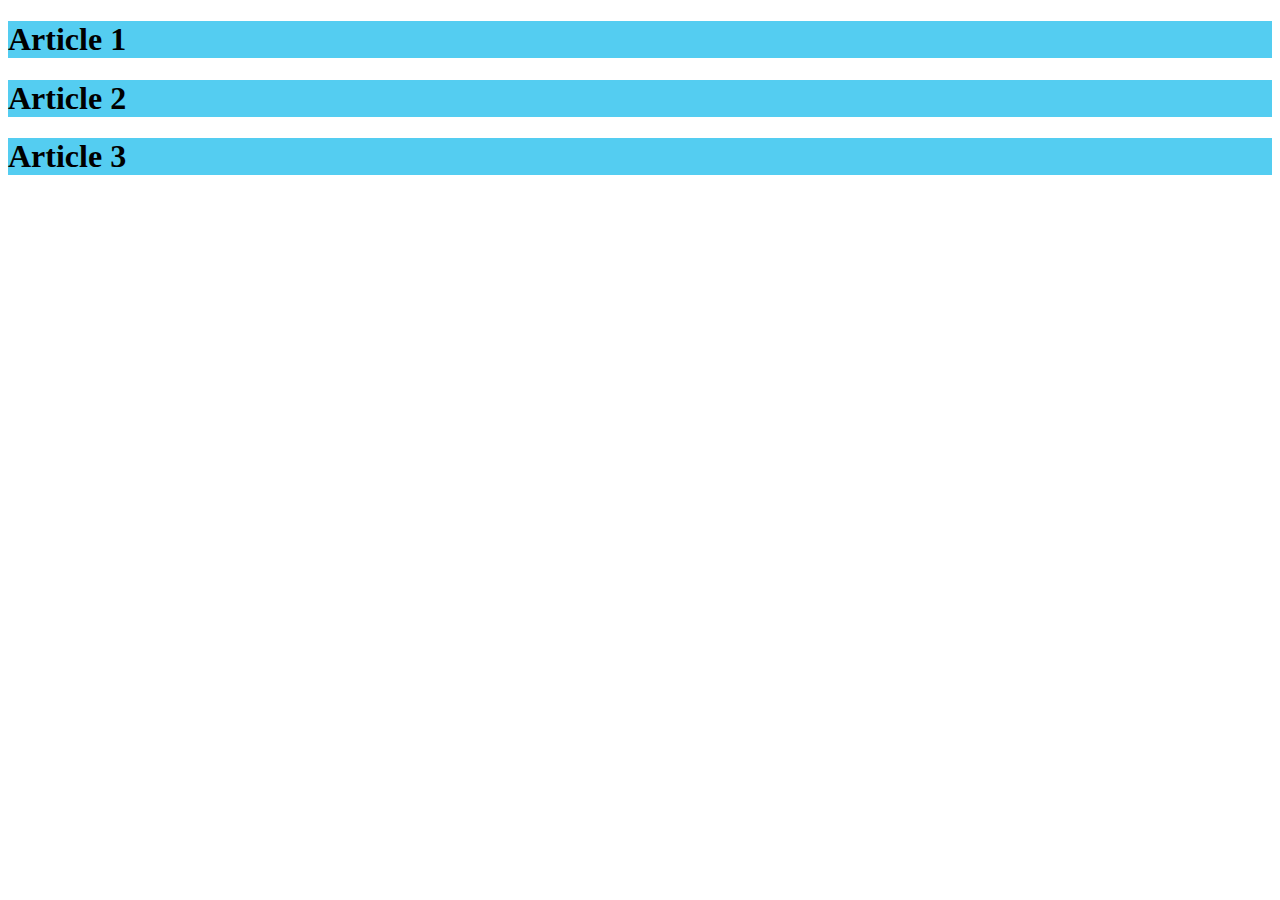
==== index2.html @ e18212e9 "added width" ====
<!DOCTYPE html>
<html lang="translated-ltr">
<head>
  <link rel="stylesheet" href="style.css">
  <meta charset="UTF-8">
  <meta http-equiv="X-UA-Compatible" content="IE=edge">
  <meta name="viewport" content="width=device-width, initial-scale=1.0">
  <title>Document</title>
</head>
<body>

<div class="hidden">
  <h1 id="art1">Article 1</h1>
  <article id="article">
  <img src="./coala.jpg" alt="" width="140">
  <p>Lorem ipsum dolor sit, amet consectetur adipisicing elit. Iusto aspernatur magnam rem! Asperiores, repellat reiciendis. Ab sed eum quasi a architecto, dolorum ut nostrum omnis eveniet, assumenda quibusdam corporis atque.</p>
  <p>Lorem ipsum dolor sit, amet consectetur adipisicing elit. Repellat doloremque eius, molestias impedit iste commodi ratione libero numquam ipsam iusto voluptate inventore, exercitationem ea voluptatibus. Sequi perferendis necessitatibus dolorem dignissimos!</p>
  <p>Lorem ipsum dolor sit amet, consectetur adipisicing elit. Odio in magnam, voluptas similique ullam iusto nostrum minus perspiciatis itaque dolores tenetur ut doloremque accusantium, illum incidunt sit molestiae eveniet ipsam?</p>
</article>
</div>

<div class="hidden">
  <h1 id="art2">Article 2</h1>
  <article id="article2">
  <img src="./Без названия.jpg" alt="" width="140">
  <p>Lorem ipsum dolor sit, amet consectetur adipisicing elit. Iusto aspernatur magnam rem! Asperiores, repellat reiciendis. Ab sed eum quasi a architecto, dolorum ut nostrum omnis eveniet, assumenda quibusdam corporis atque.</p>
  <p>Lorem ipsum dolor sit, amet consectetur adipisicing elit. Repellat doloremque eius, molestias impedit iste commodi ratione libero numquam ipsam iusto voluptate inventore, exercitationem ea voluptatibus. Sequi perferendis necessitatibus dolorem dignissimos!</p>
  <p>Lorem ipsum dolor sit amet, consectetur adipisicing elit. Odio in magnam, voluptas similique ullam iusto nostrum minus perspiciatis itaque dolores tenetur ut doloremque accusantium, illum incidunt sit molestiae eveniet ipsam?</p>
</article>
</div>

<div class="hidden">
  <h1 id="art3">Article 3</h1>
  <article id="article3">
    <img src="./images.jpg" alt="" width="">
  </article>
</div>

  <script src="./script.js"></script>
</body>
</html>
---- style.css ----
h1 {
  background-color: rgb(84, 205, 241);
}
img{
  float: left;
  padding-right: 10px; 
}
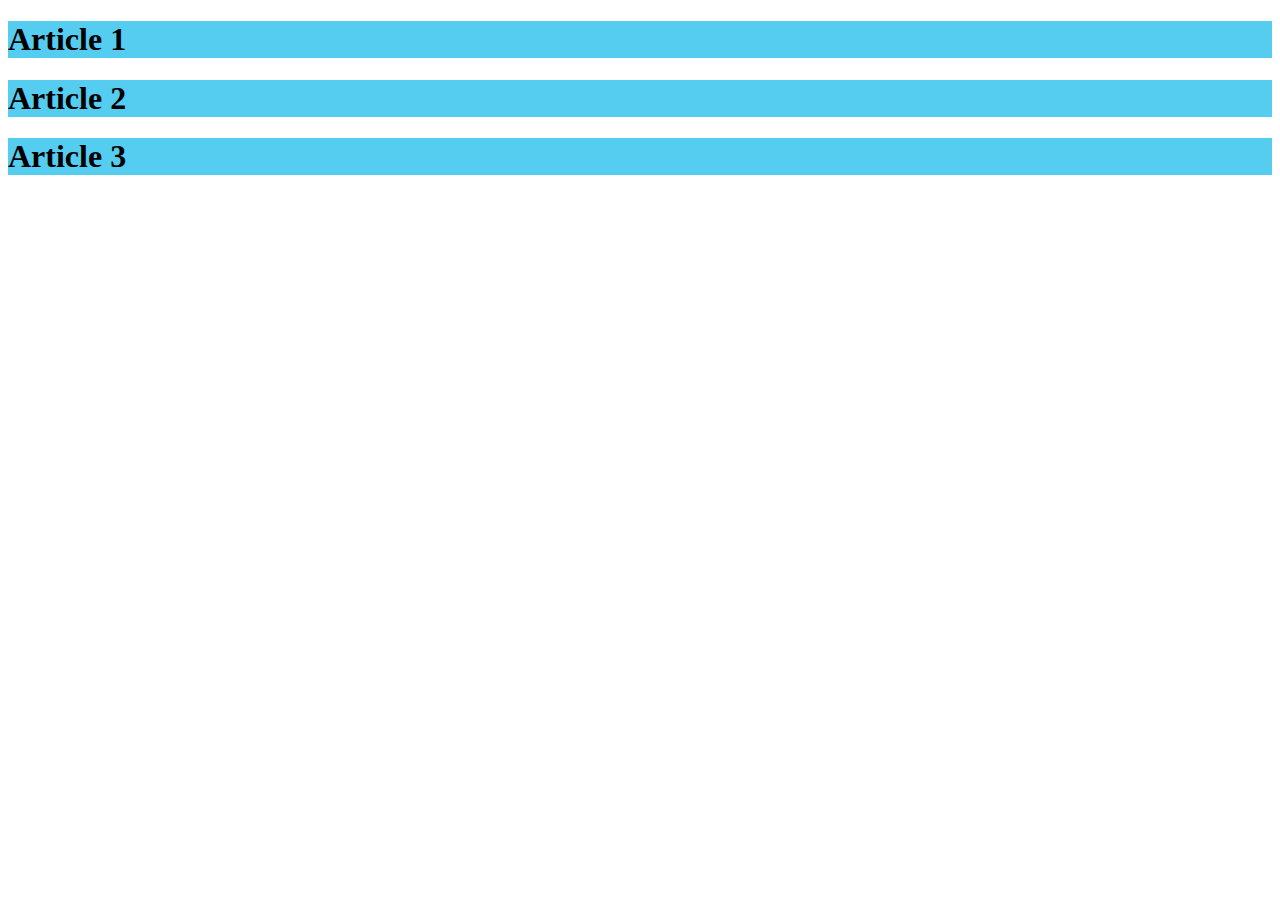
==== commit a8df861f: "added p" ====
--- a/index2.html
+++ b/index2.html
@@ -32,7 +32,8 @@
 <div class="hidden">
   <h1 id="art3">Article 3</h1>
   <article id="article3">
-    <img src="./images.jpg" alt="" width="">
+    <img src="./images.jpg" alt="" width="140">
+    <p></p>
   </article>
 </div>
 
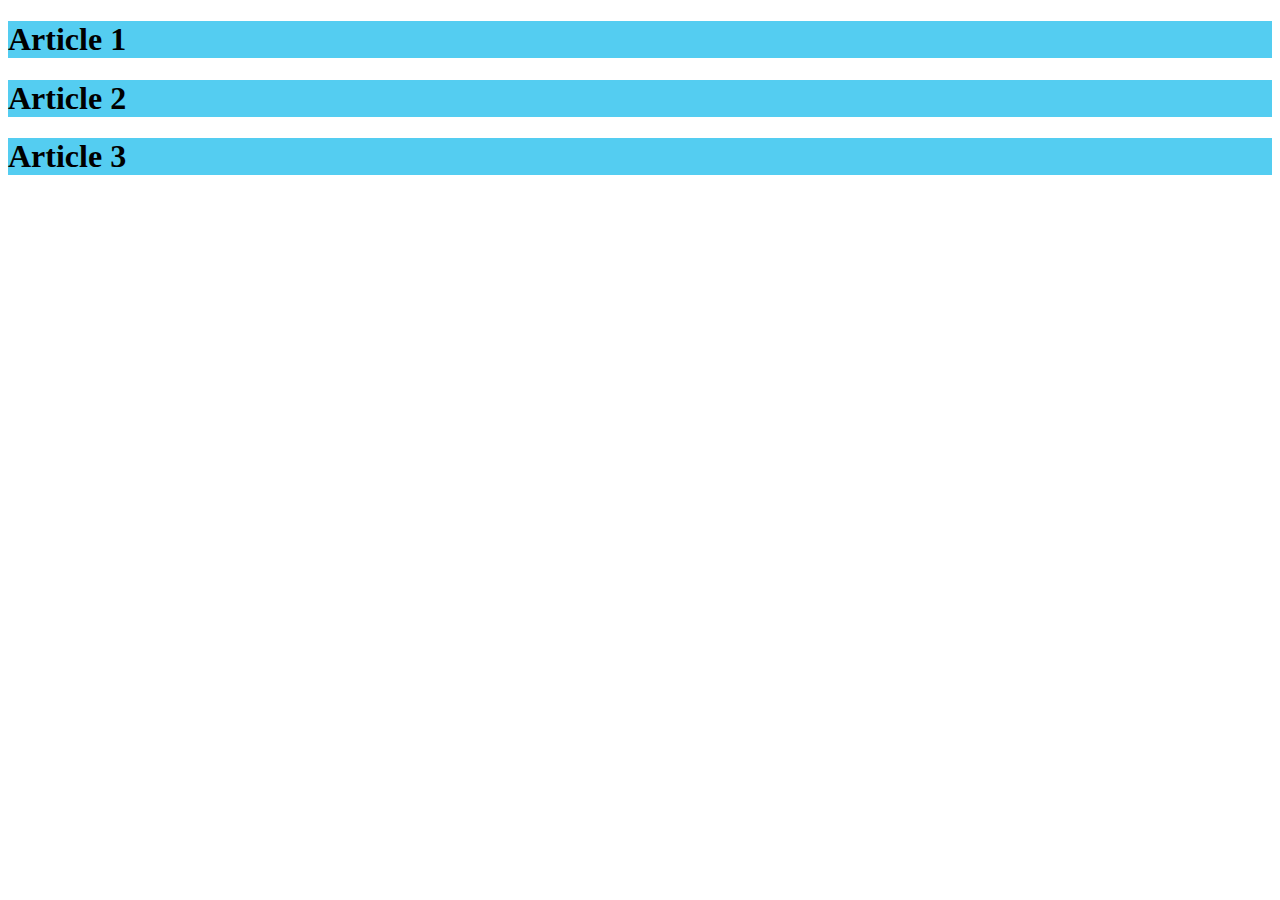
==== commit afa767fd: "added lorem" ====
--- a/index2.html
+++ b/index2.html
@@ -33,7 +33,7 @@
   <h1 id="art3">Article 3</h1>
   <article id="article3">
     <img src="./images.jpg" alt="" width="140">
-    <p></p>
+    <p> Lorem ipsum dolor sit amet consectetur adipisicing elit. Dignissimos repellendus optio itaque in blanditiis voluptate! Minima eaque dignissimos eligendi, temporibus laborum fugiat nemo corporis sapiente tempora sequi necessitatibus possimus adipisci?</p>
   </article>
 </div>
 
